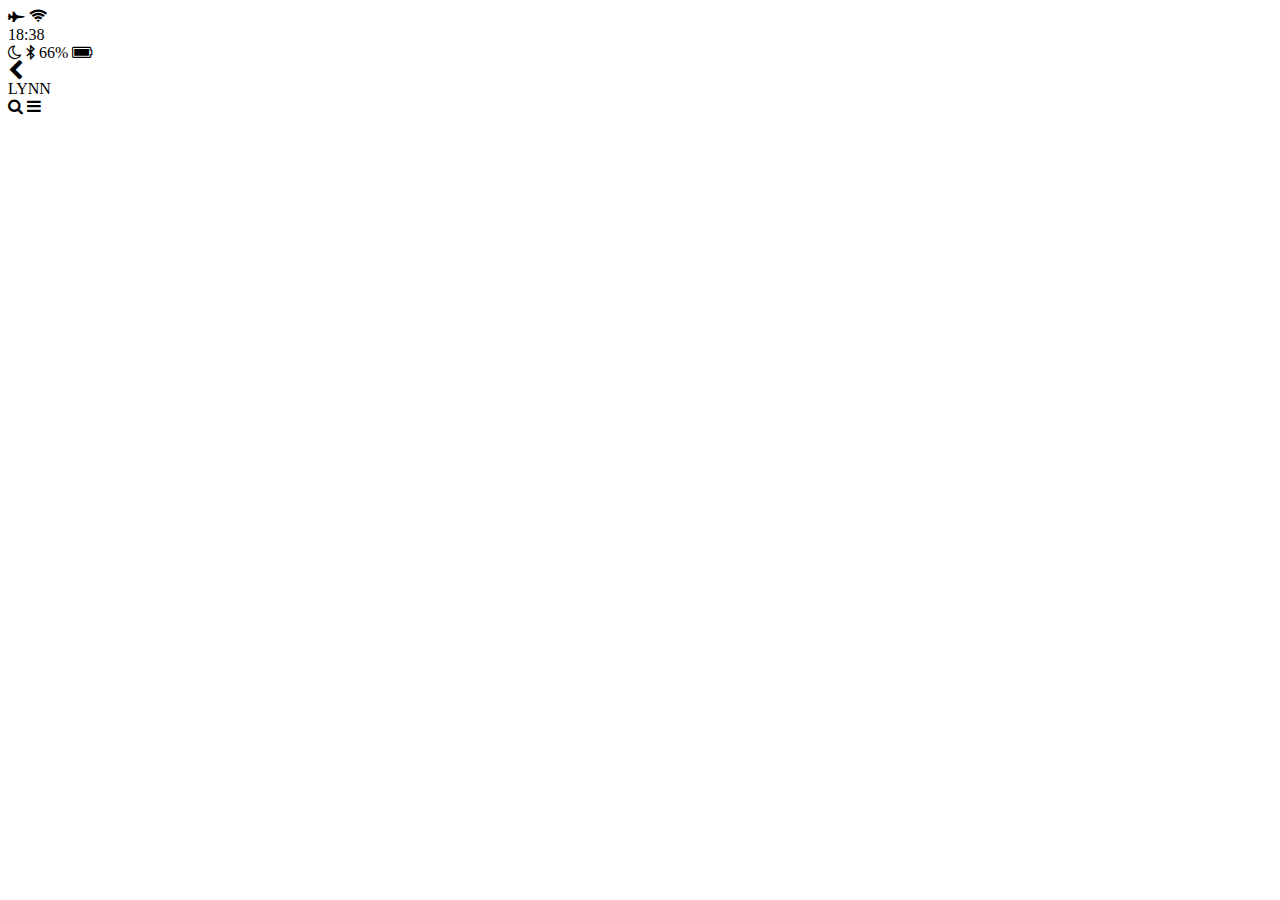
==== chat.html @ 2eaa47df "Make Header" ====
<!DOCTYPE html>
<html lang="en">
<head>
  <meta charset="UTF-8">
  <meta name="viewport" content="width=device-width, initial-scale=1.0">
  <meta http-equiv="X-UA-Compatible" content="ie=edge">
  <link rel="stylesheet" href="https://stackpath.bootstrapcdn.com/font-awesome/4.7.0/css/font-awesome.min.css">
  <title>Chat</title>
</head>
<body>
  <header>
    <div class="header__top">
      <div class="header__column">
        <i class="fa fa-fighter-jet"></i>
        <i class="fa fa-wifi"></i>
      </div>
      <div class="header__column">
        <span class="header__time">18:38</span>
      </div>
      <div class="header__column">
        <i class="fa fa-moon-o"></i>
        <i class="fa fa-bluetooth-b"></i>
        <span class="header__battery">66% <i class="fa fa-battery-full"></i></span>
      </div>
    </div>
    <div class="header__bottom">
      <div class="header__column">
        <i class="fa fa-chevron-left fa-lg"></i>
      </div>
      <div class="header__column">
        <span class="header__text">LYNN</span>
      </div>
      <div class="header__column">
        <i class="fa fa-search"></i>
        <i class="fa fa-bars"></i>
      </div>
    </div>
  </header>
</body>
</html>
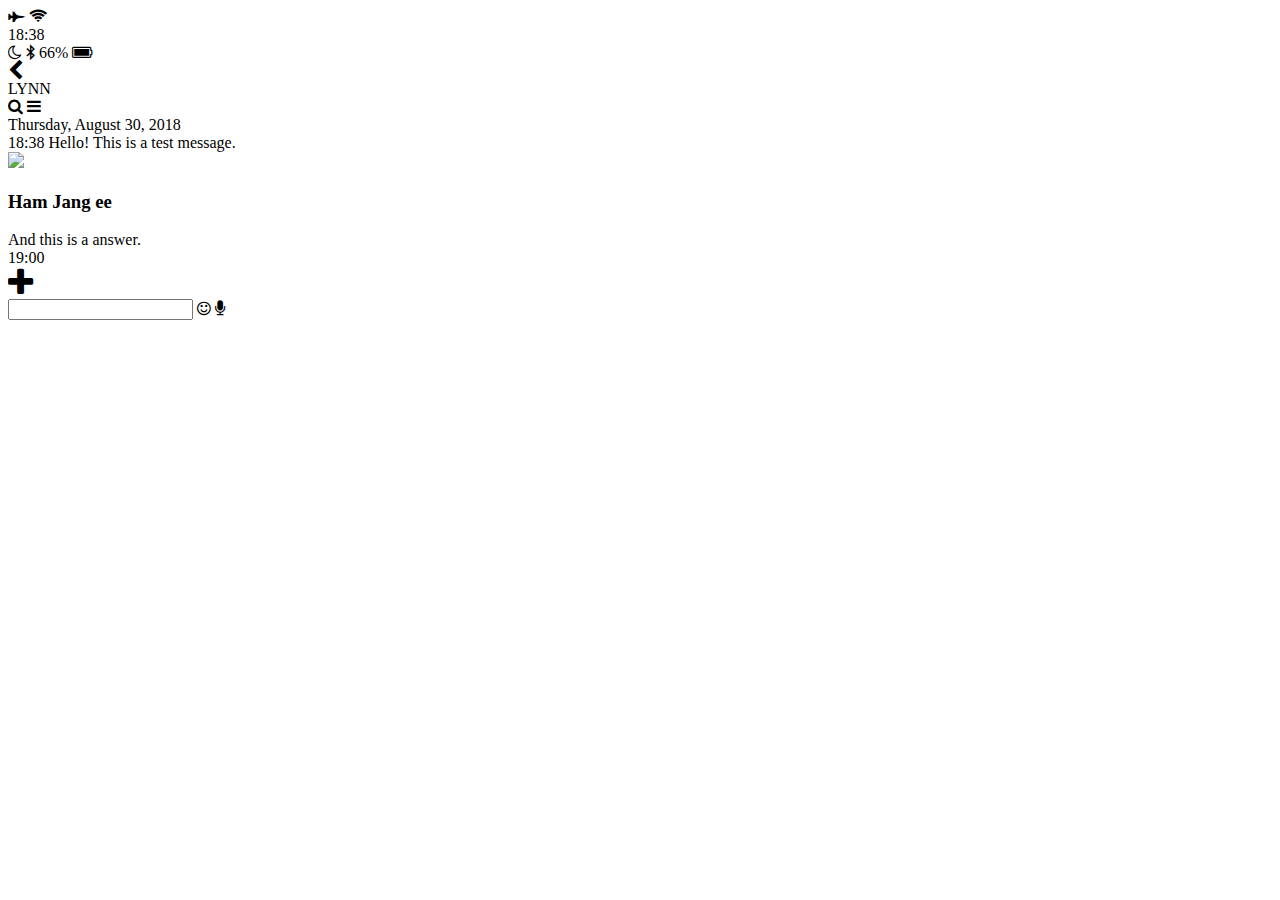
==== commit 3a942d49: "Chat is done!!" ====
--- a/chat.html
+++ b/chat.html
@@ -36,5 +36,32 @@
       </div>
     </div>
   </header>
+  <main class="chat">
+    <div class="date-divider">
+      <span class="date-divider-text">Thursday, August 30, 2018</span>
+    </div>
+    <div class="chat__message chat__message-from--me">
+      <span class="chat__message-time">18:38</span>
+      <span class="chat__message-body">Hello! This is a test message.</span>
+    </div>
+    <div class="chat__message chat__message-to--me">
+      <img src="images/avatar.jpg" class="chat__message-avatar">
+      <div class="chat__message-center">
+        <h3 class="chat__message-username">Ham Jang ee</h3>
+        <span class="chat__message-body">And this is a answer.</span>
+      </div>
+      <span class="chat__message-time">19:00</span>
+    </div>
+  </main>
+  <div class="type-message">
+    <i class="fa fa-plus fa-2x"></i>
+    <div class="type-message__input">
+      <input type="text">
+      <i class="fa fa-smile-o"></i>
+      <span class="record-message">
+        <i class="fa fa-microphone"></i>
+      </span>
+    </div>
+  </div>
 </body>
 </html>
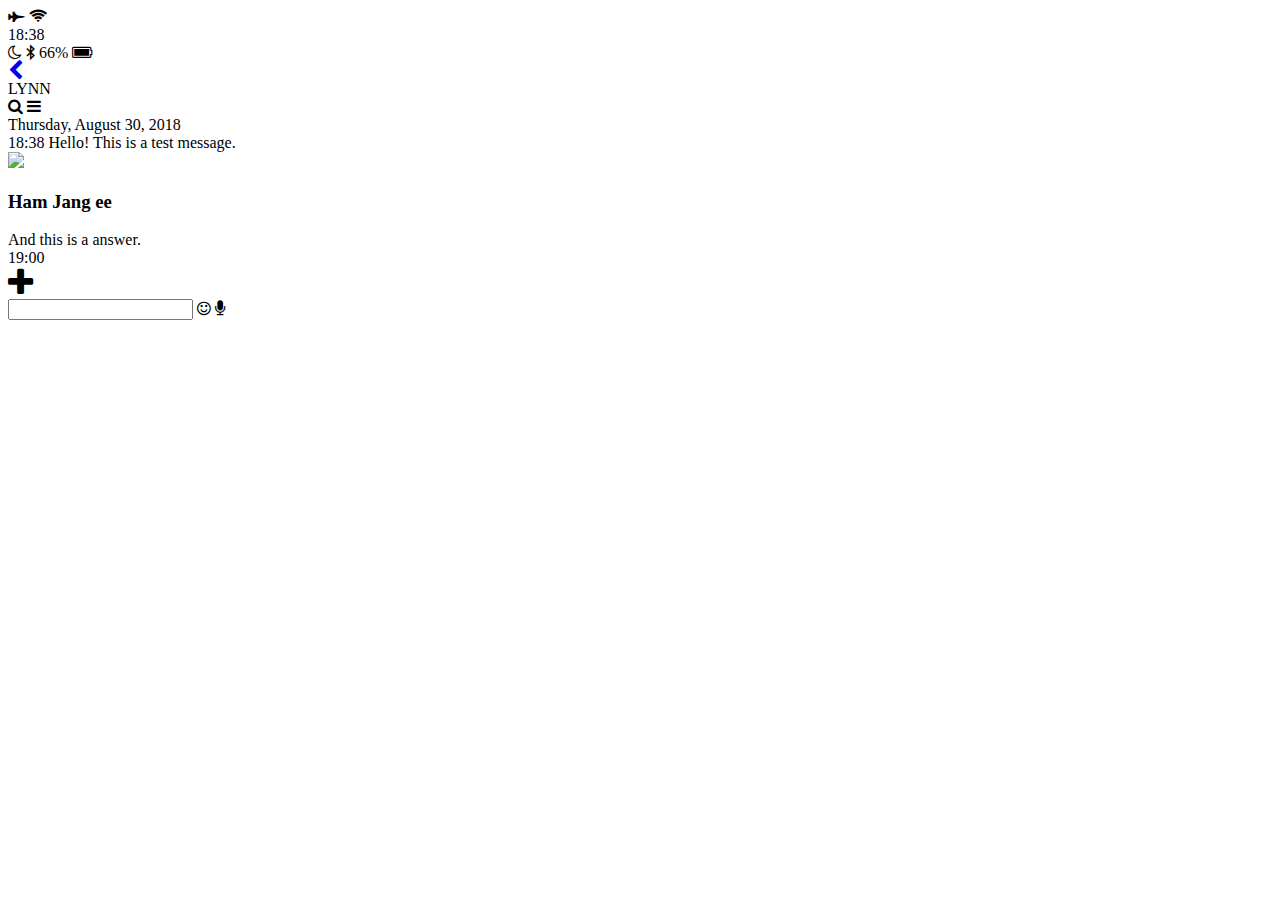
==== commit 4c39c0e8: "Chat and back-to-link are done!!!" ====
--- a/chat.html
+++ b/chat.html
@@ -25,7 +25,9 @@
     </div>
     <div class="header__bottom">
       <div class="header__column">
-        <i class="fa fa-chevron-left fa-lg"></i>
+        <a href="chats.html">
+          <i class="fa fa-chevron-left fa-lg"></i>
+        </a>  
       </div>
       <div class="header__column">
         <span class="header__text">LYNN</span>
